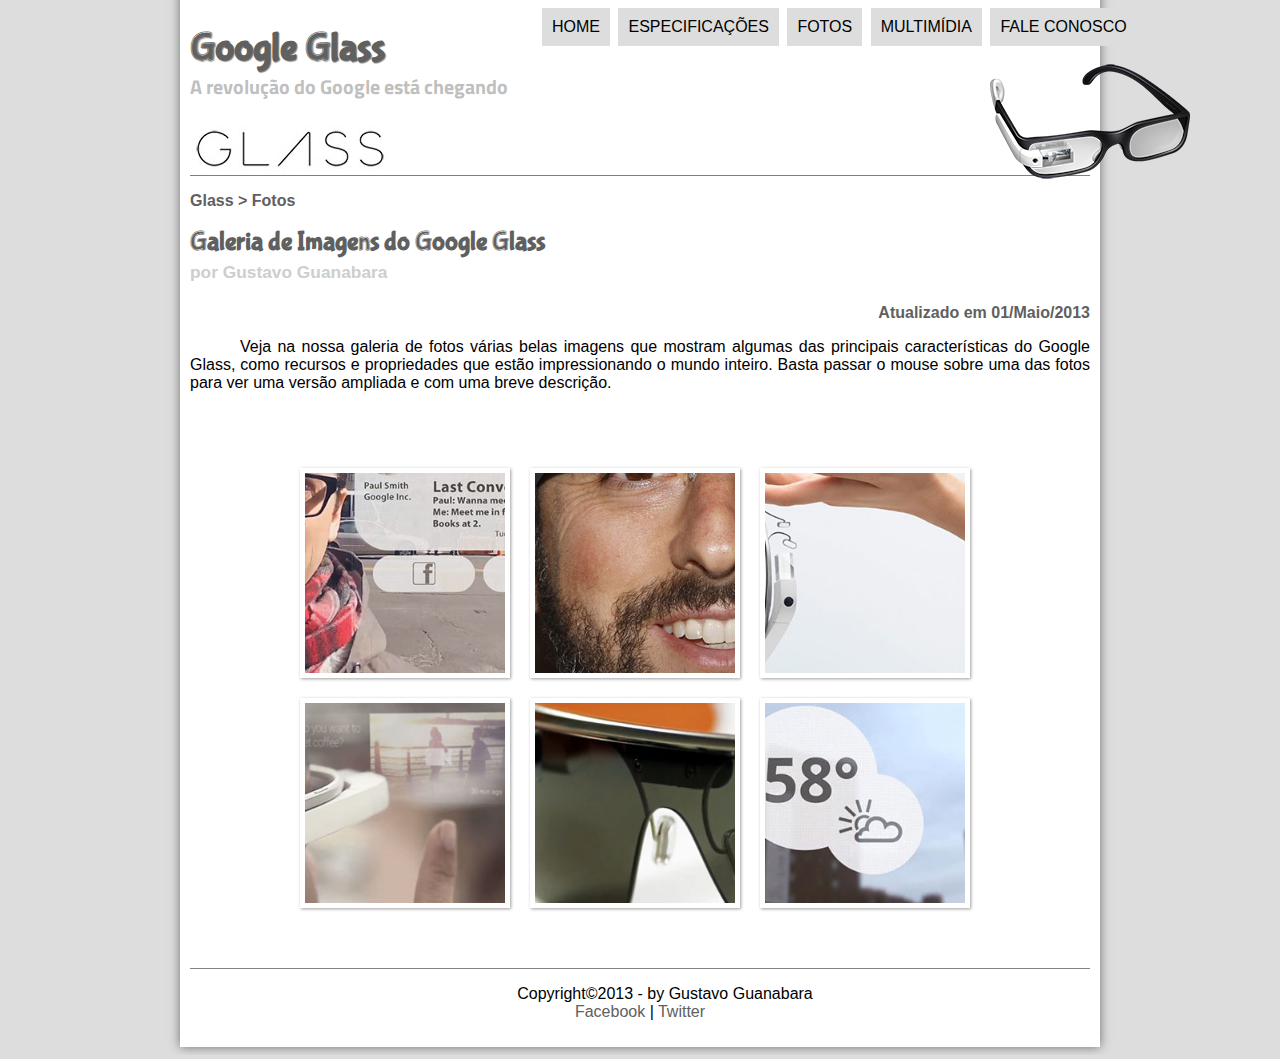
==== fotos.html @ bb03a21a "Initial commit" ====
<!DOCTYPE html>
<html lang="pt-br">
<head>
    <meta charset="UTF-8">
    <meta http-equiv="X-UA-Compatible" content="IE=edge">
    <meta name="viewport" content="width=device-width, initial-scale=1.0">
    <title>Tudo sobre o Google Glass </title>
    <link rel="stylesheet" href="_css/estilo.css">
    <link rel="stylesheet" href="_css/fotos.css">
    <script src="_javascript/funcoes.js"></script>
</head>
<body>
    <div id="interface">
        <header id="cabecalho">
            <hgroup>
                <h1>Google Glass</h1>
                <h2>A revolução do Google está chegando</h2>
            </hgroup>
            <img id="icone" src="_imagens/glass-oculos-preto-peq.png" alt="">
            <nav id="menu">
                <h1>Menu Principal</h1>
                <ul type="disc">
                    <li onmousemove="mudaFoto('_imagens/home.png')" onmouseout="mudaFoto('_imagens/glass-oculos-preto-peq.png')"><a href="index.html" >Home</a></li>
                    <li onmousemove="mudaFoto('_imagens/especificacoes.png')" onmouseout="mudaFoto('_imagens/glass-oculos-preto-peq.png')"><a href="specs.html" >Especificações</a></li>
                    <li onmousemove="mudaFoto('_imagens/fotos.png')" onmouseout="mudaFoto('_imagens/glass-oculos-preto-peq.png')"><a href="fotos.html" >Fotos</a></li>
                    <li onmousemove="mudaFoto('_imagens/multimidia.png')" onmouseout="mudaFoto('_imagens/glass-oculos-preto-peq.png')"><a href="multimidia.html">Multimídia</a></li>
                    <li onmousemove="mudaFoto('_imagens/contato.png')" onmouseout="mudaFoto('_imagens/glass-oculos-preto-peq.png')"><a href="fale-conosco.html">Fale conosco</a></li>
                </ul>
            </nav>
        </header>
        <article id="noticia">
            <header id="doartigo">
                <hgroup>
                    <h3>Glass > Fotos</h3>
                    <h1>Galeria de Imagens do Google Glass</h1>
                    <h2>por Gustavo Guanabara</h2>
                    <h3 class="direita">Atualizado em 01/Maio/2013</h3> 
                </hgroup>
            </header>
        </article>
<p> Veja na nossa galeria de fotos várias belas imagens que mostram algumas das principais características do Google Glass, como recursos e propriedades que estão impressionando o mundo inteiro. Basta passar o mouse sobre uma das fotos para ver uma versão ampliada e com uma breve descrição.
</p>
<ul id="album-foto">
 <li id="foto01"><span>Agenda e lembretes</span></li>
 <li id="foto02"><span>Sergey Brin usando o Glass</span></li>
 <li id="foto03"><span>Leve e compacto</span></li>
 <li id="foto04"><span>Sensação de uma tela de 50"</span></li>
 <li id="foto05"><span>Vários tipos de lente</span></li>
 <li id="foto06"><span>Informações importantes</span></li>
</ul>

<footer id="rodape">
    <p>
        Copyright&copy;2013 - by Gustavo Guanabara <br>
       <a href="https://facebook.com/cursoemvideo" target="_blank">Facebook</a>  | <a href="https://twitter.com/cursoemvideo" target="_blank">Twitter</a>
    </p> 
</footer>
</div>
</body>
</html
---- _css/estilo.css ----
@charset "UTF-8";
@import url('https://fonts.googleapis.com/css2?family=Titillium+Web:ital,wght@0,200;0,300;0,400;0,600;0,700;0,900;1,200;1,300;1,400;1,600;1,700&display=swap');
@font-face{
    font-family:'FonteLogo';
    src: url("../_fonts/bubblegum-sans-regular.otf");
}

body{
    background-color: #dddddd;
    color: rgba(0, 0, 0, 1);
    font-family: Arial, Helvetica, sans-serif;
}
div#interface{
    width: 900px;
    margin: -20px auto  0px auto;
    background-color: white;
    box-shadow: 0px 0px 10px rgba(0, 0, 0, 0.501);
    padding: 10px;
}
p{
    text-align: justify;
    text-indent: 50px;
}
a{
    color: #606060;
    text-decoration: none;
}
a:hover{
    text-decoration: underline;
}
header#cabecalho img#icone{
    position: absolute;
    left: 990px;
    top: 60px;
}
header#cabecalho {
    border-bottom: 1px solid rgba(0, 0, 0, 0.502);
    height: 150px;
    background-image: url(../_imagens/glass-logo-peq.jpg);
    background-repeat: no-repeat;
    background-position: 0px 100px;

}
header#cabecalho h1{
    font-family: 'FonteLogo', Helvetica, sans-serif;
    font-size: 30pt;
    color: #606060;
    text-shadow: 1px 1px 1px rgba(0, 0, 0, 0.502);
    padding: 0px;
    margin-bottom: 0px;
}
header#cabecalho h2{
    font-family: 'Titillium Web', sans-serif;
    font-size: 15pt;
    color: #8888;
    padding: 0px;
    margin-top: 0px;
}
/* Formatação de imagens com legendas*/
figure.foto-legenda{
    position: relative;
    border:8px solid white;
    box-shadow: 1px 1px 4px black;
}
figure.foto-legenda img{
    width:100%;
    height: 100%;
}
figure.foto-legenda figcaption{
    opacity: 0;
    position: absolute;
    top: 0px;
    background-color: rgba(0, 0, 0, 0.4);
    color: white;
    width: 100%;
    height: 100%;
    padding: 10px;
    box-sizing: border-box;
}
figure.foto-legenda:hover figcaption{
    opacity: 1;
    transition: opacity 1s;
}
/*Formatação do Menu*/
nav#menu{
    display: block;
}
nav#menu ul{
    list-style: none;
    text-transform: uppercase;
    position: absolute;
    top:-10px;
    left: 500px;

}
nav#menu li{
    display:inline-block;
    background-color:#dddddd ;
    padding: 10px;
    margin: 2px;
    transition: background-color 0.5s;
}
nav#menu li:hover{
    background-color: #606060;
}
nav#menu h1{
    display: none;
}
nav#menu a{
    color: black;
    text-decoration: none;
}
nav#menu a:hover{
    color: white;
}
section#corpo {
    display: block;
    width: 500px;
    float: left;
    border-right: 1px solid rgba(0, 0, 0, 0.52);
    padding-right: 15px;

}
article#noticia h2{
  font-size: 12pt;
  color: #606060;
  background-color: #dddddd;
  padding: 5px 0px 5px 0px;
  margin: 10px 0px;  
}
header#doartigo h1{
    font-family: 'FonteLogo', Helvetica, sans-serif;
    color: #606060;
    font-size: 20pt;
    margin-bottom: 0px;
    margin-top: 0px;
}
.direita{
    text-align: right;
}
header#doartigo h2{
    font-size: 13pt;
    color: #cecece;
    background-color: white;
    margin: 0px;
}
header#doartigo h3{
    font-size: 12pt;
    color: #606060;
}
table#tabela{
    border: 1px solid rgba(0, 0, 0, 0.454);
    border-collapse: collapse;
    margin-left: auto;
    margin-right: auto;
}
table#tabela td{
    border:1px solid black;
    padding: 10px;
    text-align: center;
    vertical-align: middle;

}
table#tabela td.ce{
    color: white;
    background-color: #606060;
    vertical-align: top;
    font-weight: bold;
}
table#tabela td.cd{
    background-color: #cecece;
}
table#tabela caption{
    color: #888888;
    font-size:13pt ;
    font-weight: bold;
}
table#tabela caption span{
    display: block;
    float: right;
    color: black;
    font-size: 8pt;
    margin-top: 10px;
}
aside#lateral {
    display: block;
    width: 350px;
    float:right ;
    background-color: #dddddd;
    padding: 10px;
    margin-top:10px ;
    box-shadow: 2px 2px 2px rgba(0, 0, 0, 0.515);
}
aside#lateral h1{
    font-family: 'FonteLogo', sans-serif;
    font-size: 20pt;
    color: #606060;
    margin-top: 0px;
}
aside#lateral h2{
    background-color: #606060;
    font-size: 15pt;
    color: white;
    padding: 5px;
}
footer#rodape{
    clear: both;
    border-top: 1px solid rgba(0, 0, 0, 0.478) ;

}
footer#rodape p{
    text-align: center;
}
---- _css/fotos.css ----
@charset "UTF-8";
ul#album-foto{
    width: 700px;
    margin: 0px auto;
    padding: 50px;
    overflow: hidden;
    list-style: none;
}
ul#album-foto li{
    float: left;
    width: 200px;
    height: 200px;
    margin: 10px;
    border: 5px solid white;
    background-color: white;
    box-shadow: 1px 1px 3px rgba(0, 0, 0, 0.383);
    transition: all 0.4s ease-in;
}
ul#album-foto li span{
    opacity: 0;
    color: white;
    text-shadow: 1px 1px 1px black;
    background-color: rgba(0, 0, 0, 0.341);
    font-size: 9pt;
    line-height: 370px;
    padding: 5px;
}
ul#album-foto li:hover{
    -webkit-transform: scale(1.5);
}
ul#album-foto li:hover span{
    opacity: 1;
}
ul#album-foto li#foto01{
    background-image: url("../_imagens/galeria-01.jpg");
    background-repeat: no-repeat;
    background-position: 50% 50%;
    background-size: 400px 400px;
    background-color: white;
}
ul#album-foto li#foto01:hover{
    background-position: 0px 0px;
    background-size: 200px 200px;
}
ul#album-foto li#foto02{
    background-image: url("../_imagens/galeria-02.jpg");
    background-repeat: no-repeat;
    background-position: 50% 50%;
    background-size: 400px 400px;
    background-color: white;
}
ul#album-foto li#foto02:hover{
    background-position: 0px 0px;
    background-size: 200px 200px;
}
ul#album-foto li#foto03{
    background-image: url("../_imagens/galeria-03.jpg");
    background-repeat: no-repeat;
    background-position: 50% 50%;
    background-size: 400px 400px;
    background-color: white;
}
ul#album-foto li#foto03:hover{
    background-position: 0px 0px;
    background-size: 200px 200px;
}
ul#album-foto li#foto04{
    background-image: url("../_imagens/galeria-04.jpg");
    background-repeat: no-repeat;
    background-position: 50% 50%;
    background-size: 400px 400px;
    background-color: white;
}
ul#album-foto li#foto04:hover{
    background-position: 0px 0px;
    background-size: 200px 200px;
}
ul#album-foto li#foto05{
    background-image: url("../_imagens/galeria-05.jpg");
    background-repeat: no-repeat;
    background-position: 50% 50%;
    background-size: 400px 400px;
    background-color: white;
}
ul#album-foto li#foto05:hover{
    background-position: 0px 0px;
    background-size: 200px 200px;
}
ul#album-foto li#foto06{
    background-image: url("../_imagens/galeria-06.jpg");
    background-repeat: no-repeat;
    background-position: 50% 50%;
    background-size: 400px 400px;
    background-color: white;
}
ul#album-foto li#foto06:hover{
    background-position: 0px 0px;
    background-size: 200px 200px;
}
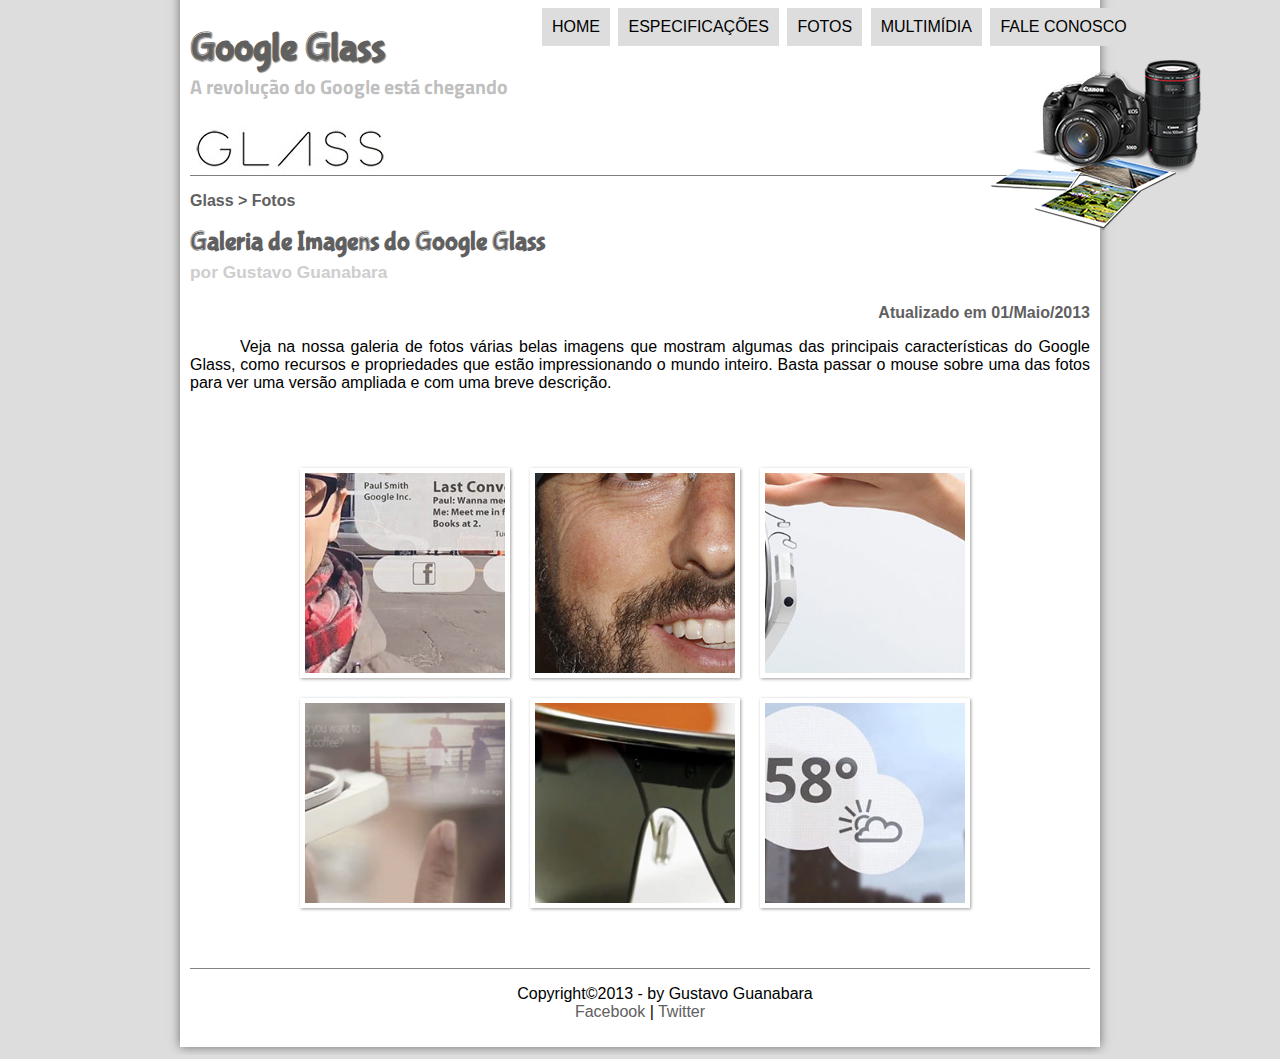
==== commit e9c23dec: "Update no Projeto" ====
--- a/fotos.html
+++ b/fotos.html
@@ -16,15 +16,15 @@
                 <h1>Google Glass</h1>
                 <h2>A revolução do Google está chegando</h2>
             </hgroup>
-            <img id="icone" src="_imagens/glass-oculos-preto-peq.png" alt="">
+            <img id="icone" src="_imagens/fotos.png" alt="">
             <nav id="menu">
                 <h1>Menu Principal</h1>
                 <ul type="disc">
-                    <li onmousemove="mudaFoto('_imagens/home.png')" onmouseout="mudaFoto('_imagens/glass-oculos-preto-peq.png')"><a href="index.html" >Home</a></li>
-                    <li onmousemove="mudaFoto('_imagens/especificacoes.png')" onmouseout="mudaFoto('_imagens/glass-oculos-preto-peq.png')"><a href="specs.html" >Especificações</a></li>
-                    <li onmousemove="mudaFoto('_imagens/fotos.png')" onmouseout="mudaFoto('_imagens/glass-oculos-preto-peq.png')"><a href="fotos.html" >Fotos</a></li>
-                    <li onmousemove="mudaFoto('_imagens/multimidia.png')" onmouseout="mudaFoto('_imagens/glass-oculos-preto-peq.png')"><a href="multimidia.html">Multimídia</a></li>
-                    <li onmousemove="mudaFoto('_imagens/contato.png')" onmouseout="mudaFoto('_imagens/glass-oculos-preto-peq.png')"><a href="fale-conosco.html">Fale conosco</a></li>
+                    <li onmousemove="mudaFoto('_imagens/home.png')" onmouseout="mudaFoto('_imagens/fotos.png')"><a href="index.html" >Home</a></li>
+                    <li onmousemove="mudaFoto('_imagens/especificacoes.png')" onmouseout="mudaFoto('_imagens/fotos.png')"><a href="specs.html" >Especificações</a></li>
+                    <li onmousemove="mudaFoto('_imagens/fotos.png')" onmouseout="mudaFoto('_imagens/fotos.png')"><a href="fotos.html" >Fotos</a></li>
+                    <li onmousemove="mudaFoto('_imagens/multimidia.png')" onmouseout="mudaFoto('_imagens/fotos.png')"><a href="multimidia.html">Multimídia</a></li>
+                    <li onmousemove="mudaFoto('_imagens/contato.png')" onmouseout="mudaFoto('_imagens/fotos.png')"><a href="fale-conosco.html">Fale conosco</a></li>
                 </ul>
             </nav>
         </header>
